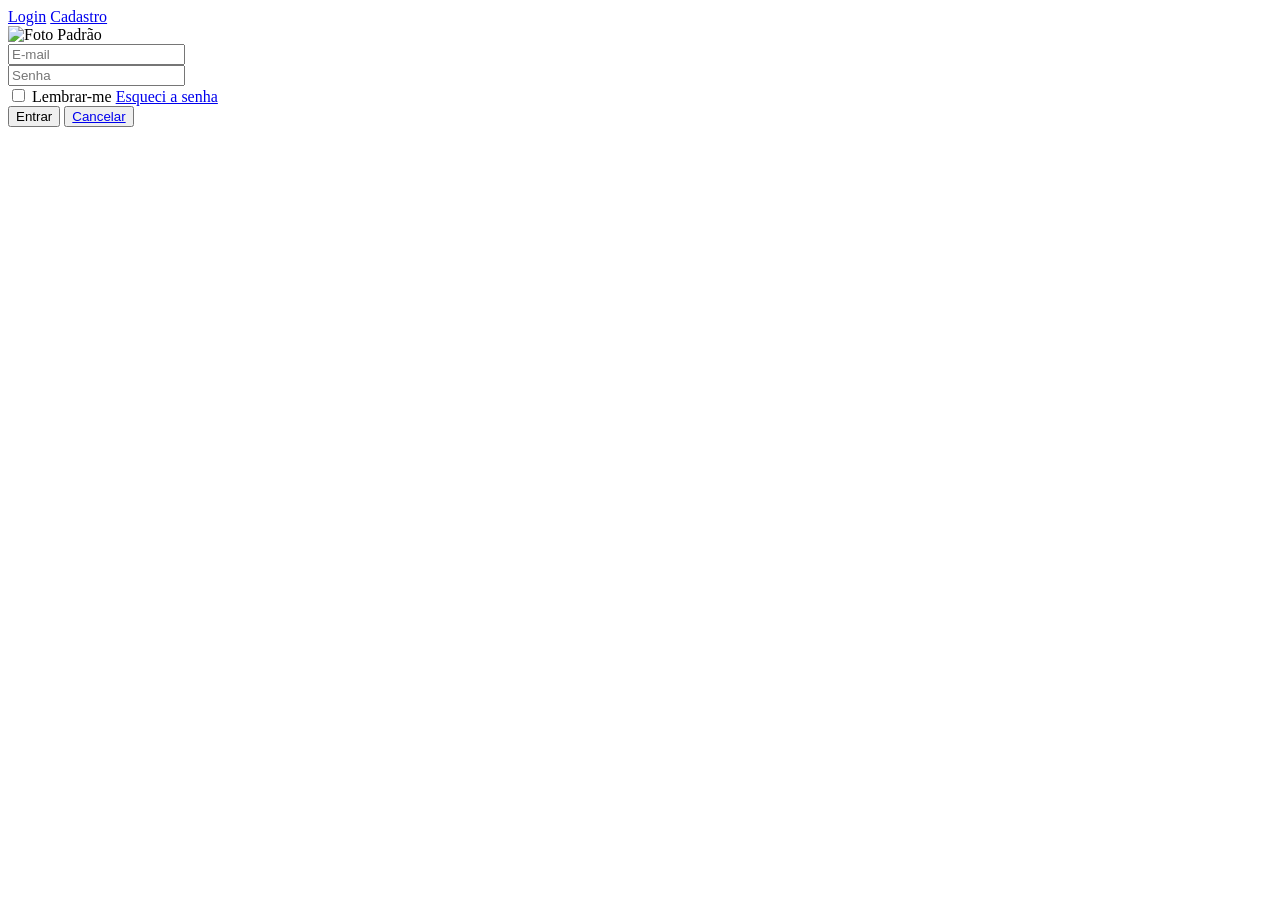
==== HTML/login.html @ b7273ed8 "feat/login Adicionei a guia de login do nosso site." ====
<!DOCTYPE html>
<html lang="en">
<head>
    <meta charset="UTF-8">
    <meta name="viewport" content="width=device-width, initial-scale=1.0">
    <link rel="stylesheet" href="../css/style.css">
    <title>Document</title>
</head>
<body class="pagina-login">
    <div class="card">

    <div class="topo">
        <a href="#" class="active">Login</a>
        <a href="#">Cadastro</a>
    </div>

    <div class="avatar">
        <div class="imagem-padrao">
            <img src="../Imagens/foto-padrao.png" alt="Foto Padrão">
        </div>
    </div>

    <div class="caixa">

        <div class="input-box">
            <input type="text" placeholder="E-mail">
        </div>

        <div class="input-box">
            <input type="password" placeholder="Senha">
        </div>

        <div class="opcoes">
            <label>
            <input type="checkbox">
            Lembrar-me
            </label>

        <a href="#">Esqueci a senha</a>
        </div>

        <div class="botoes">
            <button class="btn-cadastro-login">Entrar</button>
            <button class="btn-cancelar"><a href="../HTML/index.html">Cancelar</a></button>
        </div>

    </div>

    <script src="../JavaScript/login.js"></script>
</body>
</html>
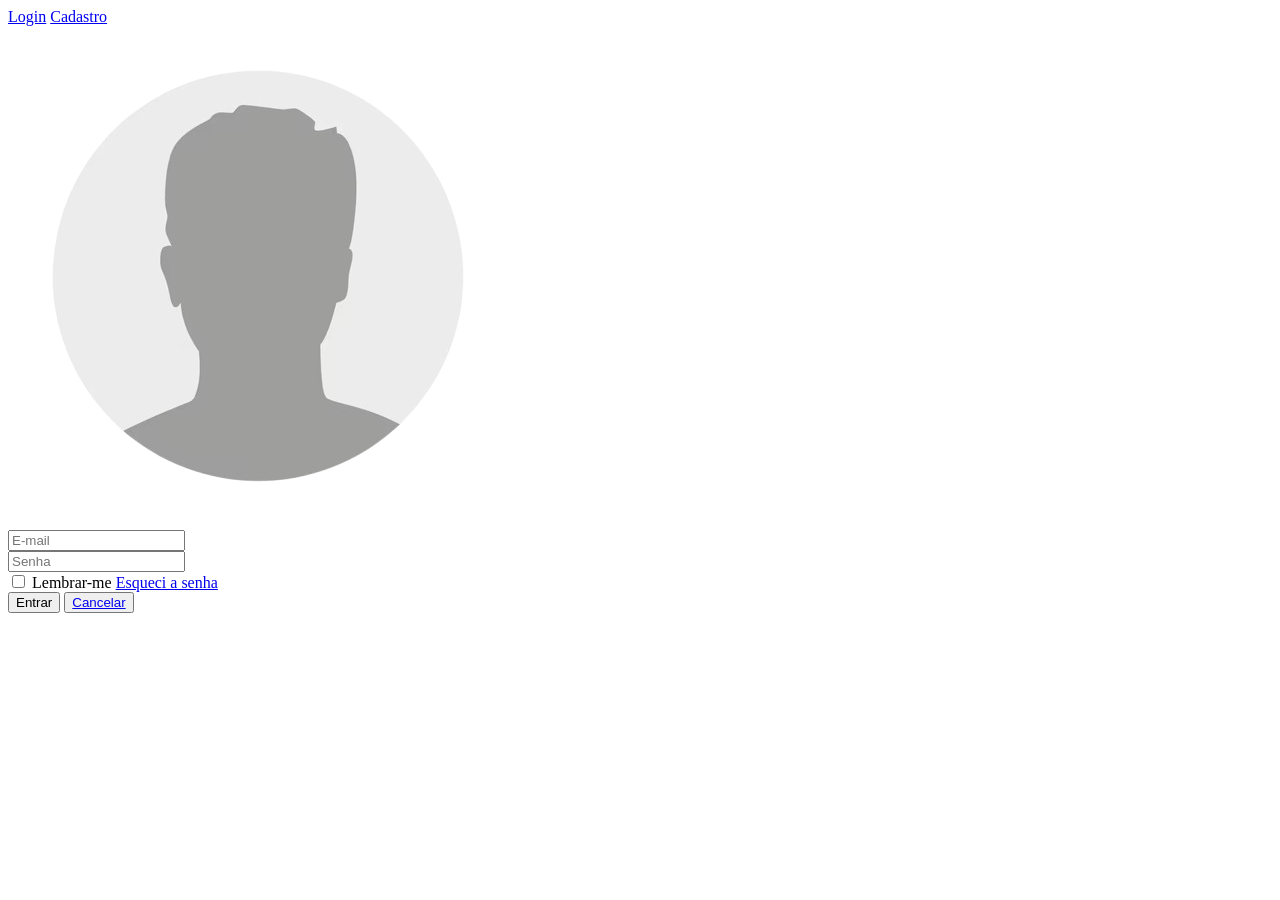
==== commit 1ac2a6da: "fix/funcionalidades Arrumei o botão cancelar dos htmls de Login e Cadastro e alterei a mensagem do J" ====
--- a/HTML/login.html
+++ b/HTML/login.html
@@ -41,7 +41,7 @@
 
         <div class="botoes">
             <button class="btn-cadastro-login">Entrar</button>
-            <button class="btn-cancelar"><a href="../HTML/index.html">Cancelar</a></button>
+            <button class="btn-cancelar"><a href="../index.html">Cancelar</a></button>
         </div>
 
     </div>
